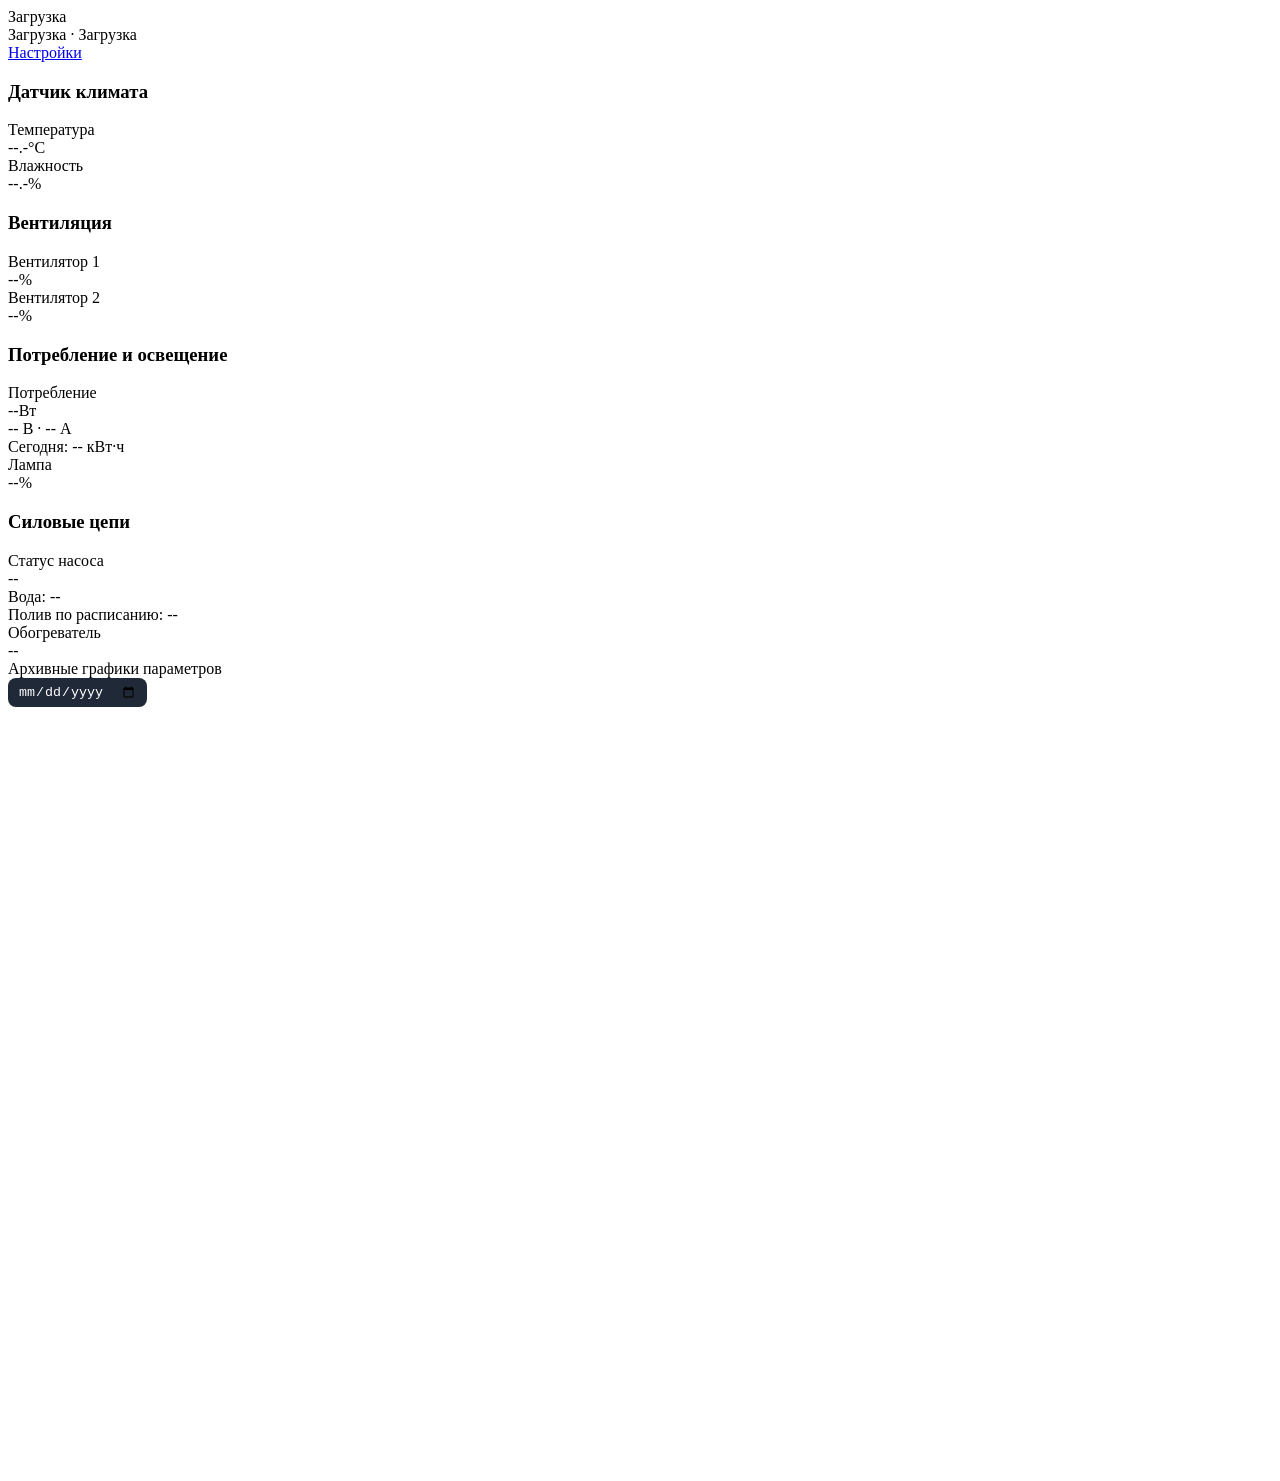
==== firmware/data/index.html @ ebf6091b "Add MicroGarden V1 Lite firmware" ====
<!DOCTYPE html>
<html lang="ru">
<head>
    <meta charset="UTF-8">
    <meta name="viewport" content="width=device-width, initial-scale=1.0">
    <title>MicroGarden V1</title>
    <link rel="stylesheet" href="/style.css">
</head>
<body>
    <div class="dashboard">
        <!-- Три элемента шапки: на телефоне время и кнопка остаются в первой строке,
             а значки состояния переносятся под них и не выталкивают кнопку за край экрана -->
        <header>
            <span class="status-badge time-badge" id="box-time">Загрузка</span>
            <div class="header-status">
                <span id="cycle-str" class="status-badge cycle-badge day-badge" aria-live="polite">
                    <span id="cycle-phase">Загрузка</span>
                    <span id="cycle-divider" class="cycle-divider" aria-hidden="true">·</span>
                    <span id="cycle-day">Загрузка</span>
                </span>
                <a id="clock-warning" href="/settings" class="status-badge offline-badge" hidden></a>
            </div>
            <a href="/settings" class="btn-nav">Настройки</a>
        </header>

        <div class="grid" id="live-grid">
            <div class="card">
                <div class="card-heading">
                    <h3>Датчик климата</h3>
                    <span id="sensor-status-badge" class="status-badge offline-badge" style="display: none; padding: 2px 8px;">офлайн</span>
                </div>
                <div class="metrics-row">
                    <div class="metric-box">
                        <span class="label">Температура</span>
                        <div class="value" id="t-val">--.-<span class="unit">°C</span></div>
                    </div>
                    <div class="metric-box">
                        <span class="label">Влажность</span>
                        <div class="value" id="h-val" style="color: var(--primary)">--.-<span class="unit">%</span></div>
                    </div>
                </div>
            </div>

            <div class="card">
                <h3>Вентиляция</h3>
                <div class="metrics-row">
                    <div class="metric-box">
                        <span class="label">Вентилятор 1</span>
                        <div class="value" id="fan1-val" style="color: var(--success)">--<span class="unit">%</span></div>
                    </div>
                    <div class="metric-box">
                        <span class="label">Вентилятор 2</span>
                        <div class="value" id="fan2-val" style="color: var(--success)">--<span class="unit">%</span></div>
                    </div>
                </div>
            </div>

            <!-- INA238 на плате: вся мощность от блока питания 24 В (свет, обогрев, вентиляторы, насос) -->
            <div class="card">
                <h3>Потребление и освещение</h3>
                <div class="metrics-row growing-pair">
                    <div class="metric-box">
                        <span class="label">Потребление</span>
                        <div class="value" id="power-val" style="color: var(--warning)">--<span class="unit">Вт</span></div>
                        <div class="metric-sub" id="power-details">-- В · -- А</div>
                        <div class="metric-sub" id="energy-val">Сегодня: -- кВт·ч</div>
                        <div class="metric-sub warn" id="power-warning" hidden></div>
                    </div>
                    <div class="metric-box" data-growing-only>
                        <span class="label">Лампа</span>
                        <div class="value" id="led-val" style="color: var(--warning)">--<span class="unit">%</span></div>
                    </div>
                </div>
            </div>

            <div class="card">
                <h3>Силовые цепи</h3>
                <div class="metrics-row growing-pair">
                    <!-- В режиме сушки насос скрывается -->
                    <div class="metric-box" data-growing-only>
                        <span class="label">Статус насоса</span>
                        <div class="value" id="pump-val" style="color: var(--text-muted)">--</div>
                        <div class="metric-sub" id="water-level">Вода: --</div>
                        <div class="metric-sub" id="last-water">Полив по расписанию: --</div>
                    </div>
                    <div class="metric-box">
                        <span class="label">Обогреватель</span>
                        <div class="value" id="heater-val" style="color: var(--text-muted)">--</div>
                    </div>
                </div>

            </div>

        </div>

        <div class="analytics-section">
            <div class="chart-header-row">
                <div class="chart-title">Архивные графики параметров</div>
                <input type="date" id="chart-date-selector" style="max-width: 180px; padding: 6px 10px; background: #1f2937; color: #fff; border: 1px solid var(--card-border); border-radius: 8px;">
            </div>
            <div class="chart-container">
                <svg id="svgChart" viewBox="0 0 1000 400"></svg>
                <div id="chart-tooltip" class="chart-tooltip"></div>
            </div>
            <!-- Средняя мощность за каждые 10 минут (колонка power_w в CSV). Скрыт, если данных нет -->
            <div class="chart-title chart-subtitle" id="power-chart-title" hidden>Мощность, Вт</div>
            <svg id="powerChart" viewBox="0 0 1000 200" hidden></svg>
        </div>

    </div>
    <script src="/script.js"></script>
</body>
</html>
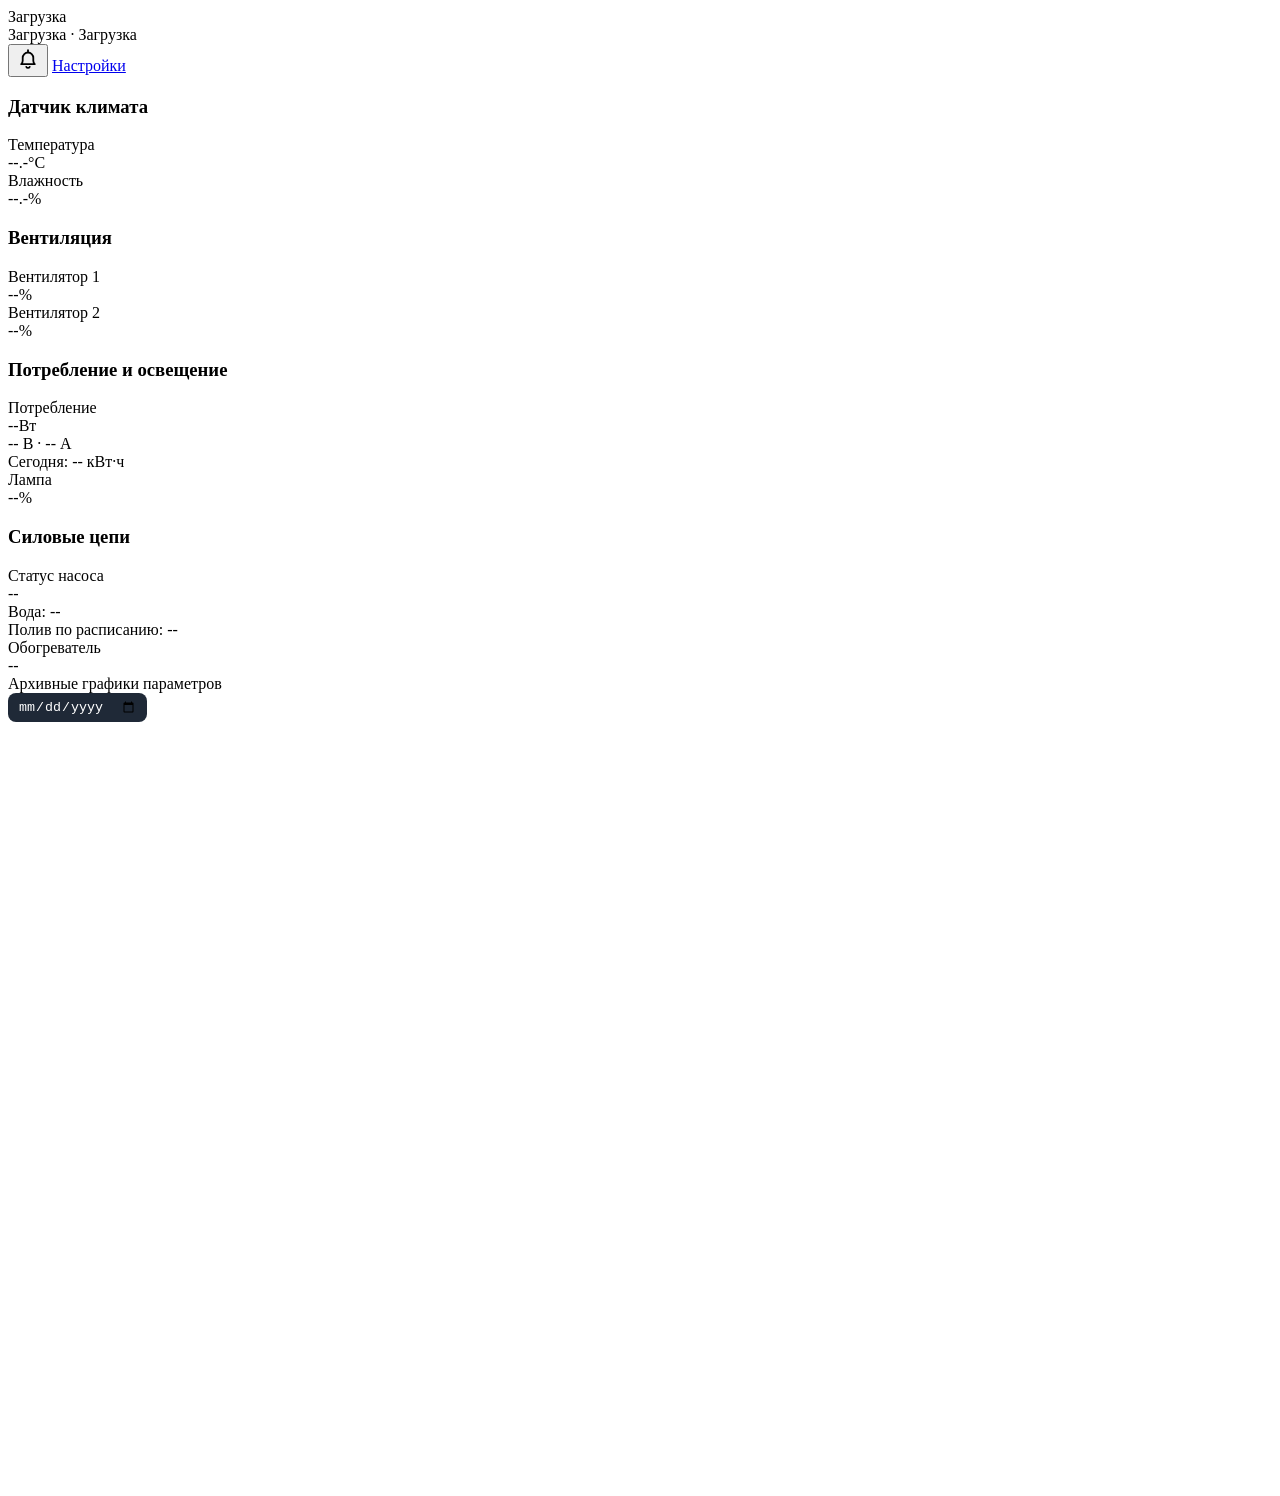
==== commit 5d7f26f3: "Add an alerts bell with a counter to the main page В шапке главной страницы появился колокольчик с ч" ====
--- a/firmware/data/index.html
+++ b/firmware/data/index.html
@@ -20,7 +20,23 @@
                 </span>
                 <a id="clock-warning" href="/settings" class="status-badge offline-badge" hidden></a>
             </div>
-            <a href="/settings" class="btn-nav">Настройки</a>
+            <div class="header-actions">
+                <button type="button" id="alerts-bell" class="bell" aria-label="Оповещений нет" aria-expanded="false" aria-controls="alerts-panel">
+                    <svg viewBox="0 0 24 24" width="24" height="24" aria-hidden="true" fill="none" stroke="currentColor" stroke-width="1.8" stroke-linecap="round" stroke-linejoin="round">
+                        <path d="M12 3.2v1.5"></path>
+                        <path d="M5.2 17.2c1.1-.9 1.5-1.9 1.5-3.4v-3a5.3 5.3 0 0 1 10.6 0v3c0 1.5.4 2.5 1.5 3.4z"></path>
+                        <path d="M10.3 19.9a1.9 1.9 0 0 0 3.4 0"></path>
+                    </svg>
+                    <span id="alerts-count" class="bell-count" hidden>0</span>
+                </button>
+                <a href="/settings" class="btn-nav">Настройки</a>
+                <div id="alerts-panel" class="alerts-panel" role="region" aria-label="Оповещения" hidden>
+                    <h4>Оповещения</h4>
+                    <ul id="alerts-list" class="alerts-list"></ul>
+                    <p id="alerts-empty" class="alerts-empty">Всё в порядке, оповещений нет.</p>
+                    <p class="alerts-note">Показаны текущие неисправности. История событий — на вкладке «Консоль» в <a href="/settings">настройках</a>.</p>
+                </div>
+            </div>
         </header>
 
         <div class="grid" id="live-grid">
@@ -108,6 +124,7 @@
         </div>
 
     </div>
+    <script src="/alerts.js"></script>
     <script src="/script.js"></script>
 </body>
 </html>
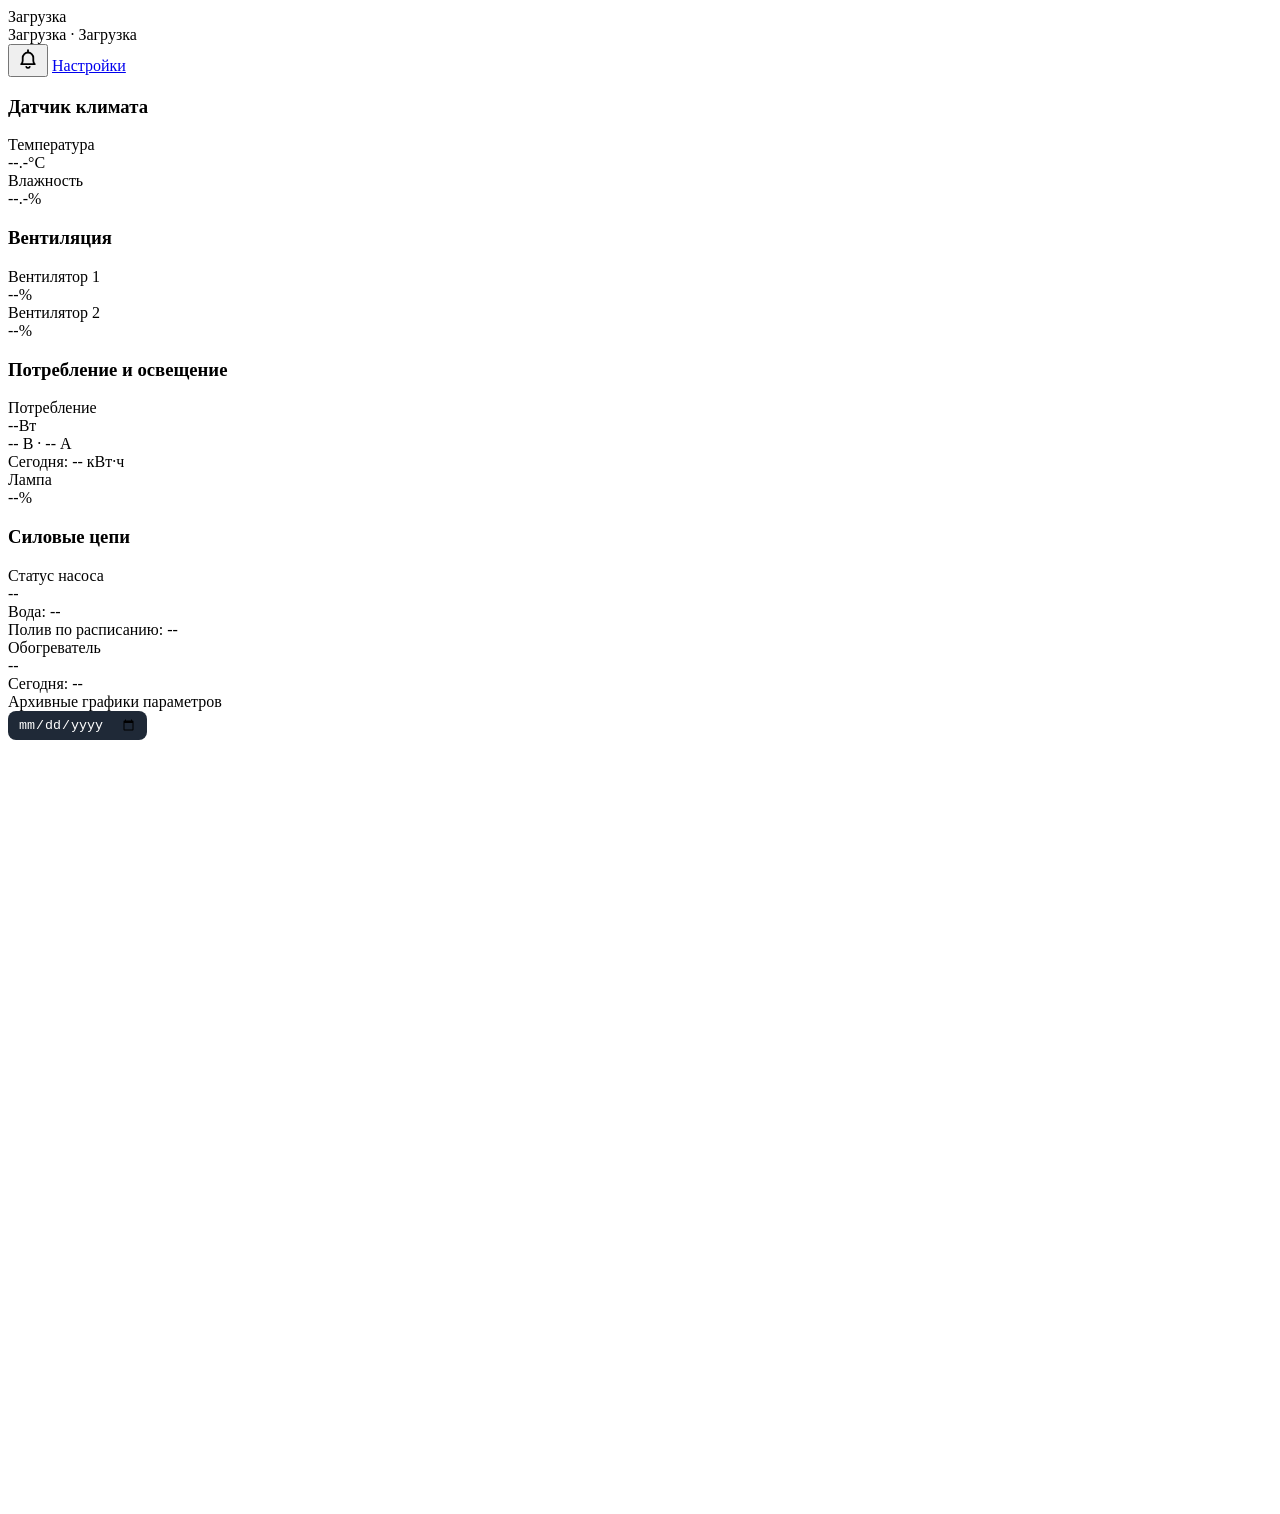
==== commit 6d2d07e1: "Show the heater run time for the day on the main page card В карточке «Обогреватель» появилась строк" ====
--- a/firmware/data/index.html
+++ b/firmware/data/index.html
@@ -18,7 +18,6 @@
                     <span id="cycle-divider" class="cycle-divider" aria-hidden="true">·</span>
                     <span id="cycle-day">Загрузка</span>
                 </span>
-                <a id="clock-warning" href="/settings" class="status-badge offline-badge" hidden></a>
             </div>
             <div class="header-actions">
                 <button type="button" id="alerts-bell" class="bell" aria-label="Оповещений нет" aria-expanded="false" aria-controls="alerts-panel">
@@ -102,6 +101,7 @@
                     <div class="metric-box">
                         <span class="label">Обогреватель</span>
                         <div class="value" id="heater-val" style="color: var(--text-muted)">--</div>
+                        <div class="metric-sub" id="heater-today" title="С полуночи платы или с последнего включения платы">Сегодня: --</div>
                     </div>
                 </div>
 
@@ -124,6 +124,7 @@
         </div>
 
     </div>
+    <script src="/format.js"></script>
     <script src="/alerts.js"></script>
     <script src="/script.js"></script>
 </body>
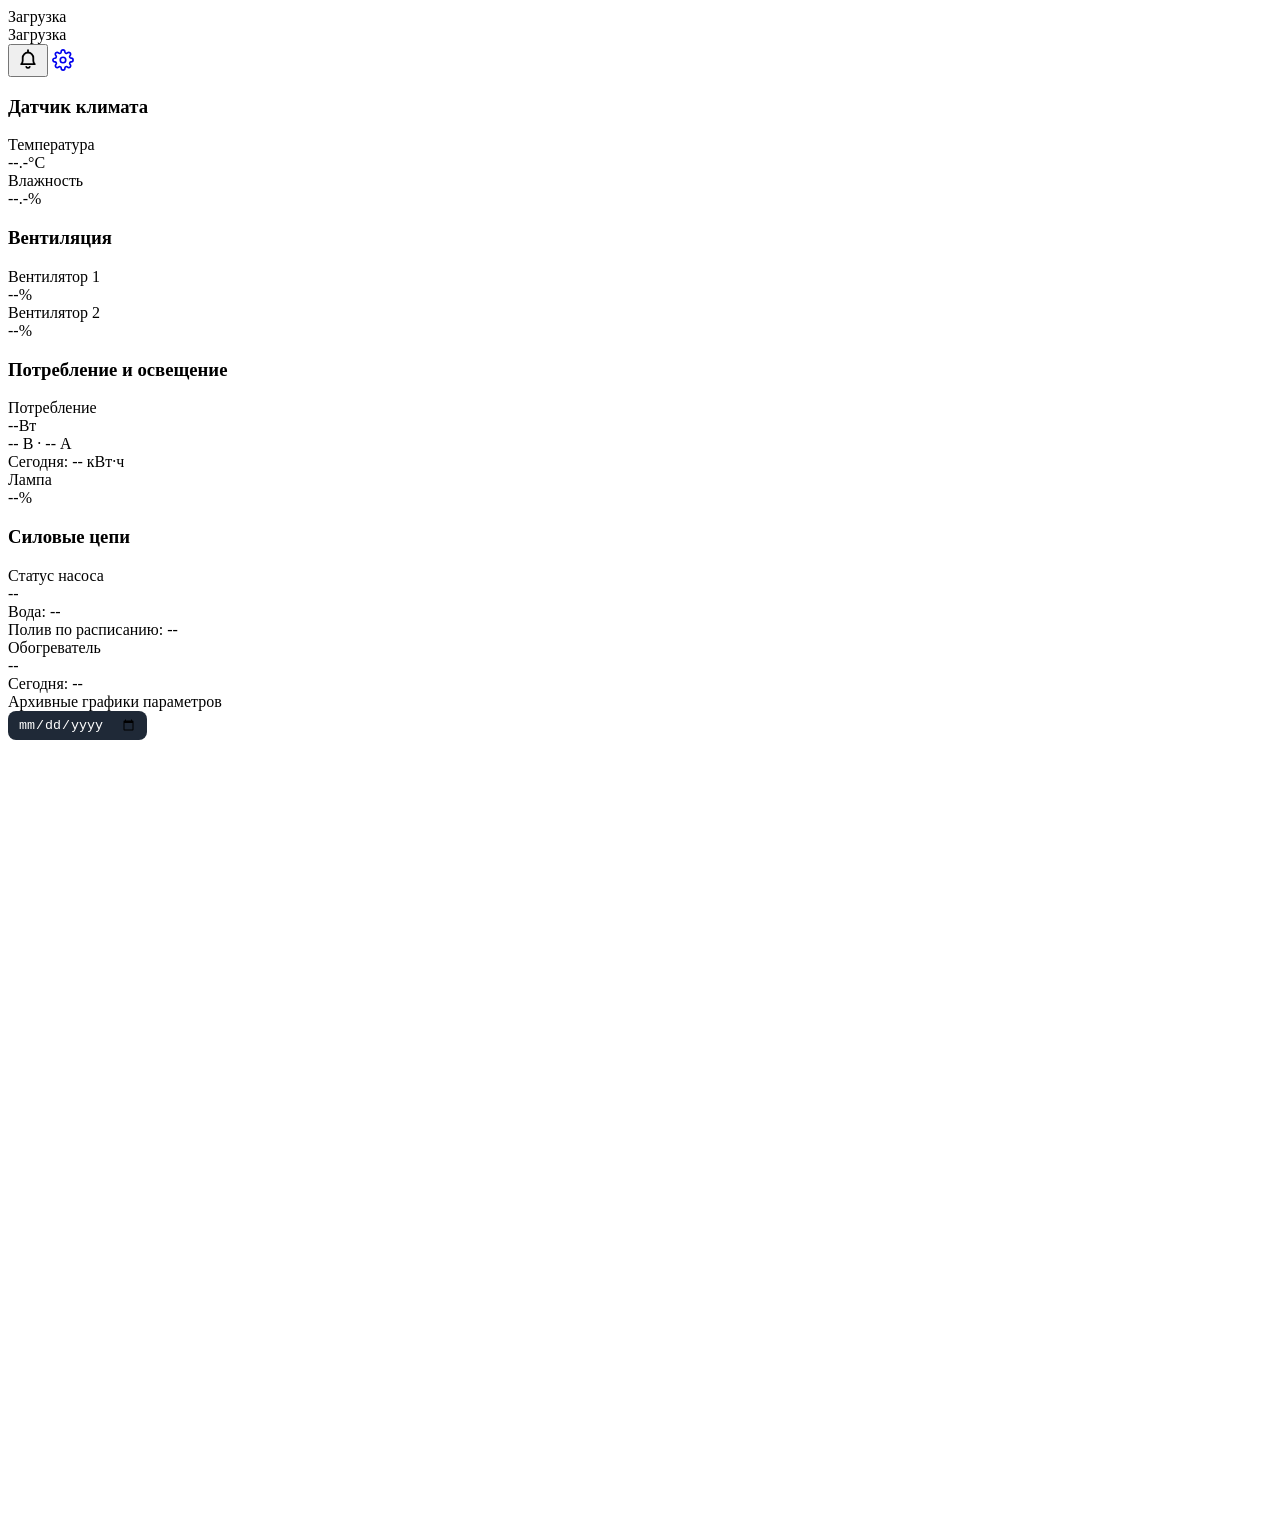
==== commit 6b9edeb8: "Fit the main page header in one row Шапка главной страницы теперь занимает одну строку на любой шири" ====
--- a/firmware/data/index.html
+++ b/firmware/data/index.html
@@ -8,15 +8,20 @@
 </head>
 <body>
     <div class="dashboard">
-        <!-- Три элемента шапки: на телефоне время и кнопка остаются в первой строке,
-             а значки состояния переносятся под них и не выталкивают кнопку за край экрана -->
-        <header>
+        <!-- Шапка в одну строку на любой ширине: слева время, значок цикла и адрес платы, справа
+             колокольчик и настройки. На телефоне значки сжимаются (style.css), строка не переносится -->
+        <header class="main-header">
             <span class="status-badge time-badge" id="box-time">Загрузка</span>
             <div class="header-status">
+                <!-- Фазу суток передаёт значок (☀️ день, 🌙 ночь), текст — день цикла: «День 160» -->
                 <span id="cycle-str" class="status-badge cycle-badge day-badge" aria-live="polite">
-                    <span id="cycle-phase">Загрузка</span>
-                    <span id="cycle-divider" class="cycle-divider" aria-hidden="true">·</span>
-                    <span id="cycle-day">Загрузка</span>
+                    <span id="cycle-icon" class="cycle-icon" role="img" aria-label="Загрузка"></span>
+                    <span id="cycle-text" class="cycle-text">Загрузка</span>
+                </span>
+                <!-- Адрес платы в сети роутера: виден, только пока плата подключена к роутеру -->
+                <span id="net-badge" class="status-badge net-badge" hidden>
+                    <span class="net-icon" aria-hidden="true">📶</span>
+                    <span id="net-ip" class="net-ip"></span>
                 </span>
             </div>
             <div class="header-actions">
@@ -28,7 +33,12 @@
                     </svg>
                     <span id="alerts-count" class="bell-count" hidden>0</span>
                 </button>
-                <a href="/settings" class="btn-nav">Настройки</a>
+                <a href="/settings" class="icon-btn" aria-label="Настройки" title="Настройки">
+                    <svg viewBox="0 0 24 24" width="22" height="22" aria-hidden="true" fill="none" stroke="currentColor" stroke-width="1.8" stroke-linecap="round" stroke-linejoin="round">
+                        <circle cx="12" cy="12" r="3"></circle>
+                        <path d="M19.4 15a1.65 1.65 0 0 0 .33 1.82l.06.06a2 2 0 0 1 0 2.83 2 2 0 0 1-2.83 0l-.06-.06a1.65 1.65 0 0 0-1.82-.33 1.65 1.65 0 0 0-1 1.51V21a2 2 0 0 1-2 2 2 2 0 0 1-2-2v-.09A1.65 1.65 0 0 0 9 19.4a1.65 1.65 0 0 0-1.82.33l-.06.06a2 2 0 0 1-2.83 0 2 2 0 0 1 0-2.83l.06-.06a1.65 1.65 0 0 0 .33-1.82 1.65 1.65 0 0 0-1.51-1H3a2 2 0 0 1-2-2 2 2 0 0 1 2-2h.09A1.65 1.65 0 0 0 4.6 9a1.65 1.65 0 0 0-.33-1.82l-.06-.06a2 2 0 0 1 0-2.83 2 2 0 0 1 2.83 0l.06.06a1.65 1.65 0 0 0 1.82.33H9a1.65 1.65 0 0 0 1-1.51V3a2 2 0 0 1 2-2 2 2 0 0 1 2 2v.09a1.65 1.65 0 0 0 1 1.51 1.65 1.65 0 0 0 1.82-.33l.06-.06a2 2 0 0 1 2.83 0 2 2 0 0 1 0 2.83l-.06.06a1.65 1.65 0 0 0-.33 1.82V9a1.65 1.65 0 0 0 1.51 1H21a2 2 0 0 1 2 2 2 2 0 0 1-2 2h-.09a1.65 1.65 0 0 0-1.51 1z"></path>
+                    </svg>
+                </a>
                 <div id="alerts-panel" class="alerts-panel" role="region" aria-label="Оповещения" hidden>
                     <h4>Оповещения</h4>
                     <ul id="alerts-list" class="alerts-list"></ul>
